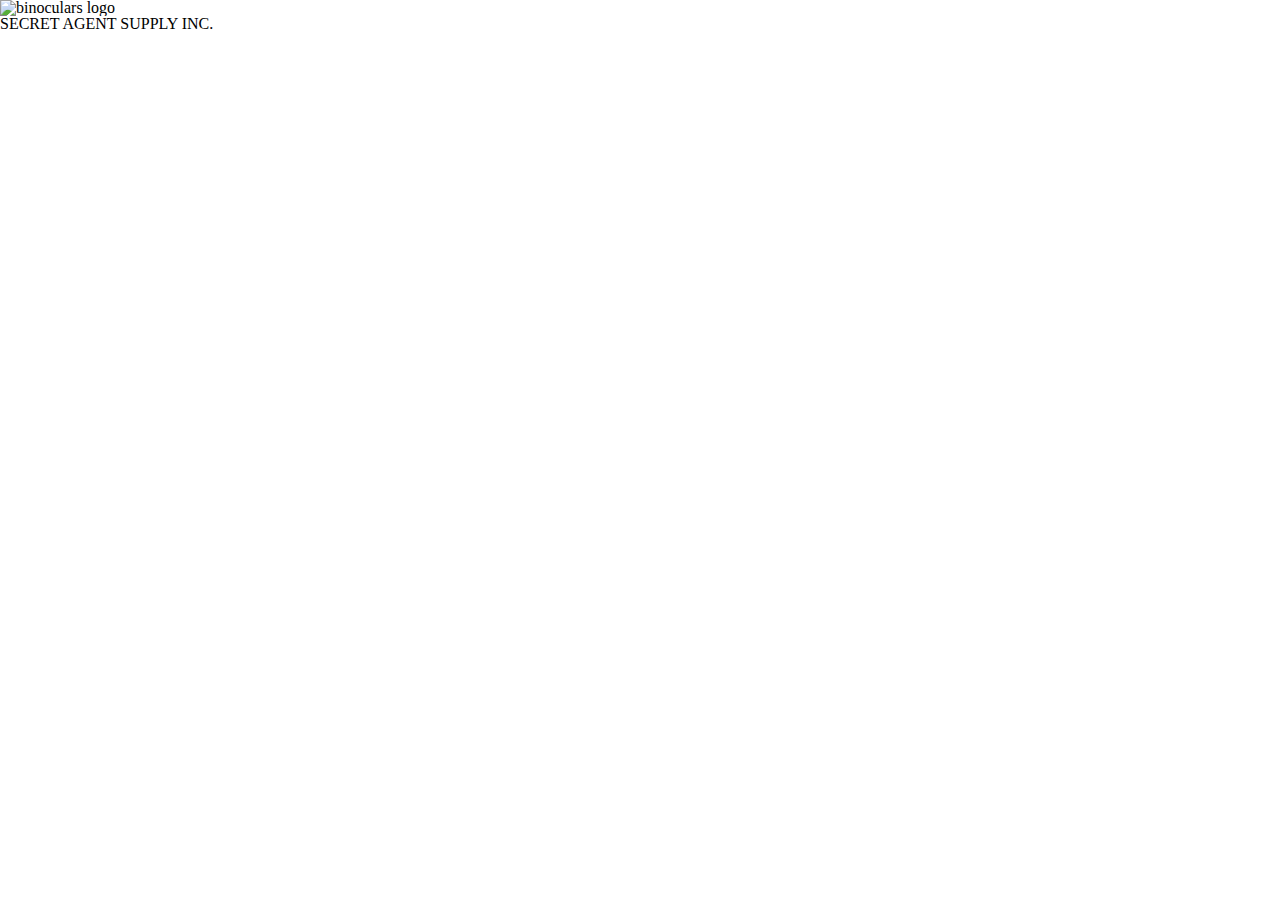
==== Code Academy Projects/SecretAgentSupply/index.html @ a0b3b374 "basic HTML" ====
<!DOCTYPE html>
<html lang="en" dir="ltr">
  <head>
    <meta charset="utf-8">
    <title>Secret Agent Supply Inc.</title>
    <link href="resources/css/reset.css" rel="stylesheet" type="text/css">
    <link href="resources/css/style.css" rel="stylesheet" type="text/css">
  </head>
  <body>

    <header id="header">
      <img src="/Users/Sally/Documents/Code Academy Projects/SecretAgentSupply/resources/images/logo.png" alt="binoculars logo">
      <p class="title">SECRET AGENT SUPPLY INC.</p>
    </header>

    <div class="banner">
        
    </div>

  </body>
</html>
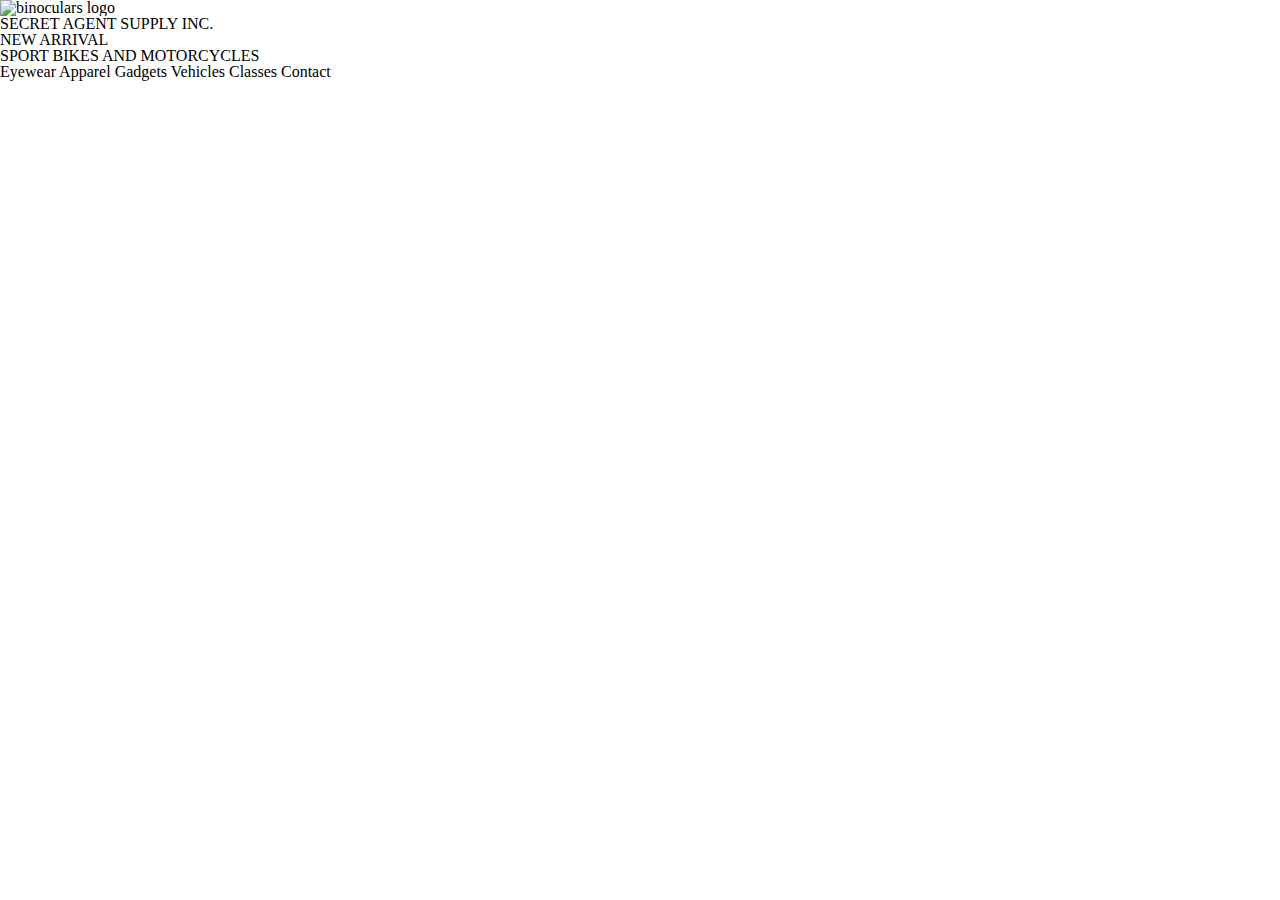
==== commit 6c1a211d: "structure" ====
--- a/Code Academy Projects/SecretAgentSupply/index.html
+++ b/Code Academy Projects/SecretAgentSupply/index.html
@@ -7,15 +7,31 @@
     <link href="resources/css/style.css" rel="stylesheet" type="text/css">
   </head>
   <body>
-
+<!--Header-->
     <header id="header">
       <img src="/Users/Sally/Documents/Code Academy Projects/SecretAgentSupply/resources/images/logo.png" alt="binoculars logo">
       <p class="title">SECRET AGENT SUPPLY INC.</p>
     </header>
+<!--banner-->
+    <div class="banner">
+          <div class="new">
+            <p>NEW ARRIVAL</p>
+            <h2>SPORT BIKES AND MOTORCYCLES</h2>
+          </div>
+    </div>
+<!--menu-->
+    <nav class="menu">
+      <span>Eyewear</span>
+      <span>Apparel</span>
+      <span>Gadgets</span>
+      <span>Vehicles</span>
+      <span>Classes</span>
+      <span>Contact</span>
+    </nav>
+<!--shop-->
 
-    <div class="banner">
-        
-    </div>
+<!--contact-->
 
+<!--footer-->
   </body>
 </html>
